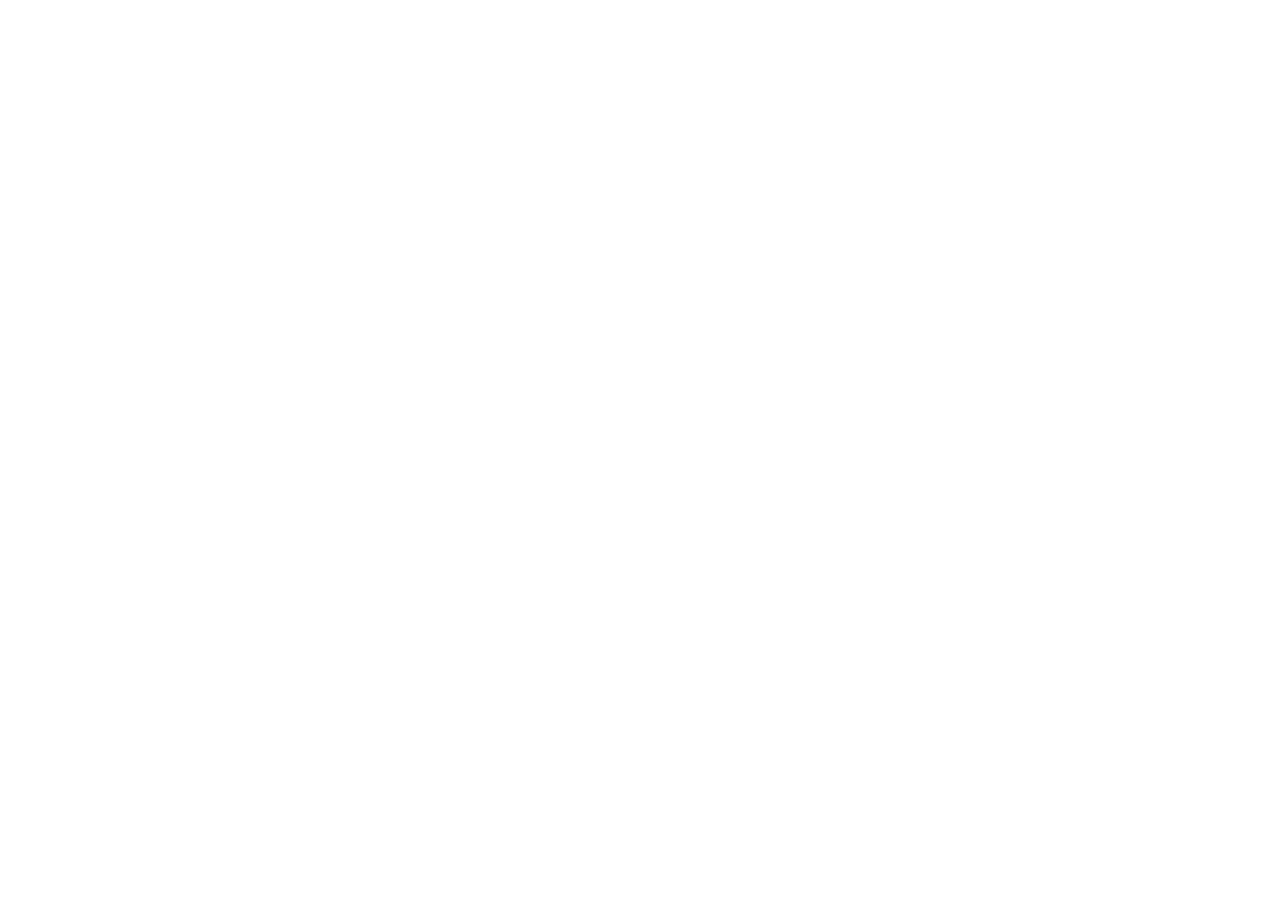
==== Omega/ITI.S4.PI.Omega/ITI.S4.PI.Omega/index.html @ 31a81161 "FB Login sa mere" ====
﻿<!DOCTYPE html>
<html>
<head>
    <meta http-equiv="Content-Type" content="text/html; charset=utf-8" />
    <title></title>
    <meta charset="utf-8" />
</head>
<body>
    <script>
  // This is called with the results from from FB.getLoginStatus().
  function statusChangeCallback(response) {
    console.log('statusChangeCallback');
    console.log(response);
    // The response object is returned with a status field that lets the
    // app know the current login status of the person.
    // Full docs on the response object can be found in the documentation
    // for FB.getLoginStatus().
    if (response.status === 'connected') {
      // Logged into your app and Facebook.
      testAPI();
    } else if (response.status === 'not_authorized') {
      // The person is logged into Facebook, but not your app.
      document.getElementById('status').innerHTML = 'Please log ' +
        'into this app.';
    } else {
      // The person is not logged into Facebook, so we're not sure if
      // they are logged into this app or not.
      document.getElementById('status').innerHTML = 'Please log ' +
        'into Facebook.';
    }
  }

  // This function is called when someone finishes with the Login
  // Button.  See the onlogin handler attached to it in the sample
  // code below.
  function checkLoginState() {
    FB.getLoginStatus(function(response) {
      statusChangeCallback(response);
    });
  }

  window.fbAsyncInit = function() {
  FB.init({
    appId      : '263290184003311',
    cookie     : true,  // enable cookies to allow the server to access
                        // the session
    xfbml      : true,  // parse social plugins on this page
    version    : 'v2.5' // use graph api version 2.5
  });

  // Now that we've initialized the JavaScript SDK, we call
  // FB.getLoginStatus().  This function gets the state of the
  // person visiting this page and can return one of three states to
  // the callback you provide.  They can be:
  //
  // 1. Logged into your app ('connected')
  // 2. Logged into Facebook, but not your app ('not_authorized')
  // 3. Not logged into Facebook and can't tell if they are logged into
  //    your app or not.
  //
  // These three cases are handled in the callback function.

  FB.getLoginStatus(function(response) {
    statusChangeCallback(response);
  });

  };

  // Load the SDK asynchronously
  (function(d, s, id) {
    var js, fjs = d.getElementsByTagName(s)[0];
    if (d.getElementById(id)) return;
    js = d.createElement(s); js.id = id;
    js.src = "//connect.facebook.net/en_US/sdk.js";
    fjs.parentNode.insertBefore(js, fjs);
  }(document, 'script', 'facebook-jssdk'));

  // Here we run a very simple test of the Graph API after login is
  // successful.  See statusChangeCallback() for when this call is made.
  function testAPI() {
    console.log('Welcome!  Fetching your information.... ');
    FB.api('/me', function(response) {
      console.log('Successful login for: ' + response.name);
      document.getElementById('status').innerHTML =
        'Thanks for logging in, ' + response.name + '!';
    });
  }
    </script>

    <!--
      Below we include the Login Button social plugin. This button uses
      the JavaScript SDK to present a graphical Login button that triggers
      the FB.login() function when clicked.
    -->

    <fb:login-button scope="public_profile,email" onlogin="checkLoginState();">
    </fb:login-button>

    <div id="status">
    </div>
</body>
</html>
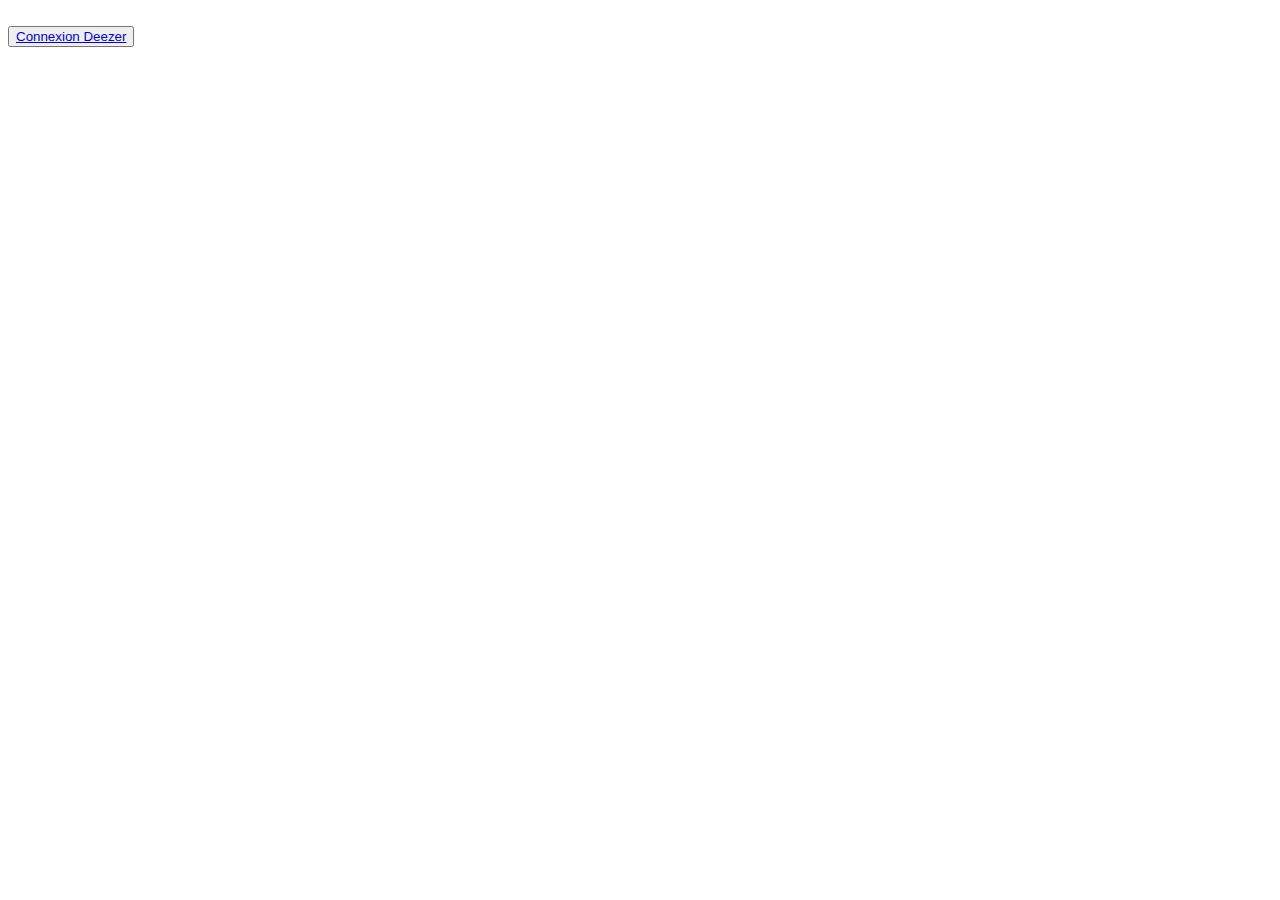
==== commit fb3cf625: "Add DeezerConnection" ====
--- a/Omega/ITI.S4.PI.Omega/ITI.S4.PI.Omega/index.html
+++ b/Omega/ITI.S4.PI.Omega/ITI.S4.PI.Omega/index.html
@@ -95,8 +95,11 @@
 
     <fb:login-button scope="public_profile,email" onlogin="checkLoginState();">
     </fb:login-button>
-
+    
     <div id="status">
     </div>
+
+    </br>
+    <button><a href="DeezerConnection.html"> Connexion Deezer</a></button>
 </body>
 </html>
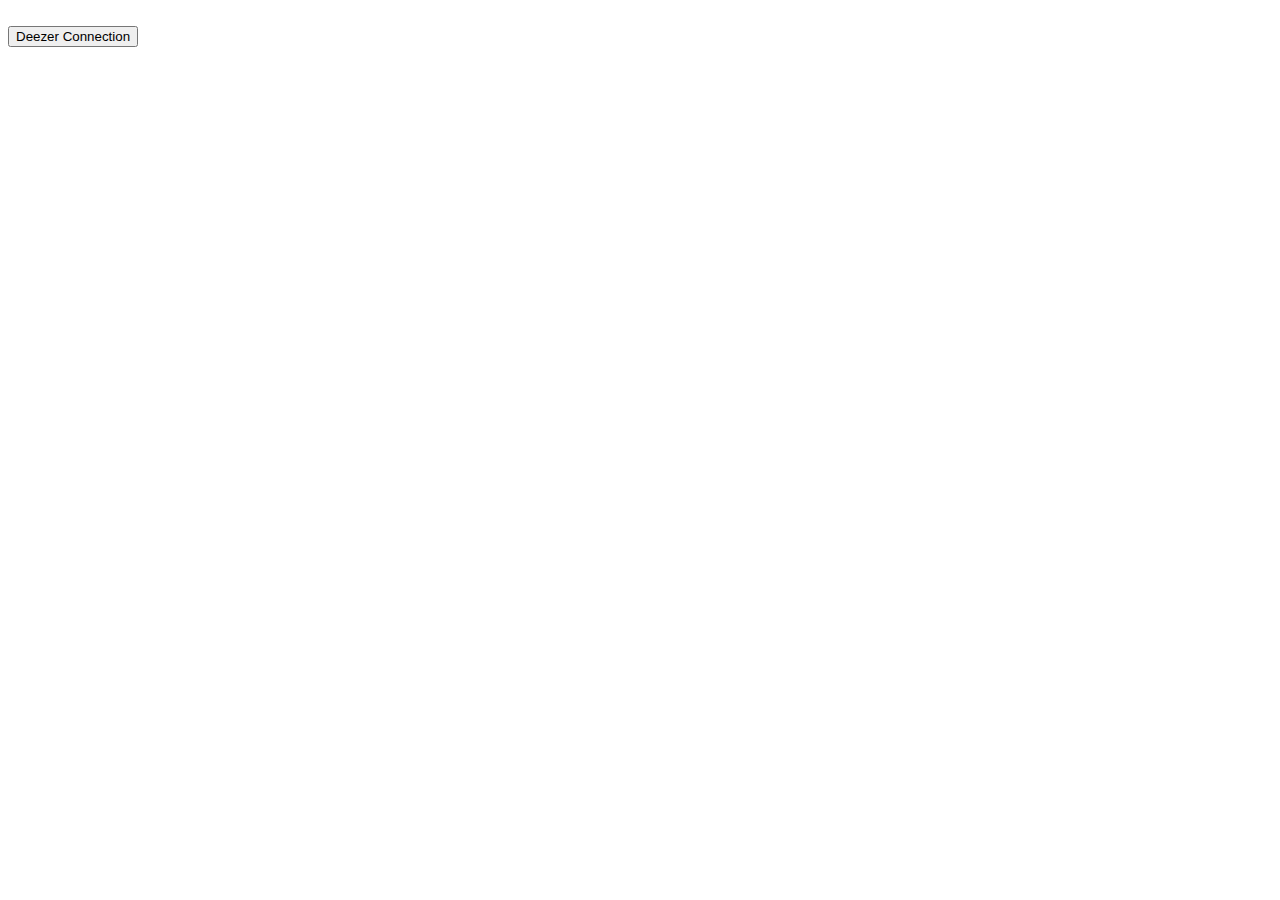
==== commit 60b69a91: "Add DeezerConnection on index.html" ====
--- a/Omega/ITI.S4.PI.Omega/ITI.S4.PI.Omega/index.html
+++ b/Omega/ITI.S4.PI.Omega/ITI.S4.PI.Omega/index.html
@@ -1,105 +1,134 @@
-﻿<!DOCTYPE html>
-<html>
-<head>
-    <meta http-equiv="Content-Type" content="text/html; charset=utf-8" />
-    <title></title>
-    <meta charset="utf-8" />
-</head>
-<body>
-    <script>
-  // This is called with the results from from FB.getLoginStatus().
-  function statusChangeCallback(response) {
-    console.log('statusChangeCallback');
-    console.log(response);
-    // The response object is returned with a status field that lets the
-    // app know the current login status of the person.
-    // Full docs on the response object can be found in the documentation
-    // for FB.getLoginStatus().
-    if (response.status === 'connected') {
-      // Logged into your app and Facebook.
-      testAPI();
-    } else if (response.status === 'not_authorized') {
-      // The person is logged into Facebook, but not your app.
-      document.getElementById('status').innerHTML = 'Please log ' +
-        'into this app.';
-    } else {
-      // The person is not logged into Facebook, so we're not sure if
-      // they are logged into this app or not.
-      document.getElementById('status').innerHTML = 'Please log ' +
-        'into Facebook.';
-    }
-  }
-
-  // This function is called when someone finishes with the Login
-  // Button.  See the onlogin handler attached to it in the sample
-  // code below.
-  function checkLoginState() {
-    FB.getLoginStatus(function(response) {
-      statusChangeCallback(response);
-    });
-  }
-
-  window.fbAsyncInit = function() {
-  FB.init({
-    appId      : '263290184003311',
-    cookie     : true,  // enable cookies to allow the server to access
-                        // the session
-    xfbml      : true,  // parse social plugins on this page
-    version    : 'v2.5' // use graph api version 2.5
-  });
-
-  // Now that we've initialized the JavaScript SDK, we call
-  // FB.getLoginStatus().  This function gets the state of the
-  // person visiting this page and can return one of three states to
-  // the callback you provide.  They can be:
-  //
-  // 1. Logged into your app ('connected')
-  // 2. Logged into Facebook, but not your app ('not_authorized')
-  // 3. Not logged into Facebook and can't tell if they are logged into
-  //    your app or not.
-  //
-  // These three cases are handled in the callback function.
-
-  FB.getLoginStatus(function(response) {
-    statusChangeCallback(response);
-  });
-
-  };
-
-  // Load the SDK asynchronously
-  (function(d, s, id) {
-    var js, fjs = d.getElementsByTagName(s)[0];
-    if (d.getElementById(id)) return;
-    js = d.createElement(s); js.id = id;
-    js.src = "//connect.facebook.net/en_US/sdk.js";
-    fjs.parentNode.insertBefore(js, fjs);
-  }(document, 'script', 'facebook-jssdk'));
-
-  // Here we run a very simple test of the Graph API after login is
-  // successful.  See statusChangeCallback() for when this call is made.
-  function testAPI() {
-    console.log('Welcome!  Fetching your information.... ');
-    FB.api('/me', function(response) {
-      console.log('Successful login for: ' + response.name);
-      document.getElementById('status').innerHTML =
-        'Thanks for logging in, ' + response.name + '!';
-    });
-  }
-    </script>
-
-    <!--
-      Below we include the Login Button social plugin. This button uses
-      the JavaScript SDK to present a graphical Login button that triggers
-      the FB.login() function when clicked.
-    -->
-
-    <fb:login-button scope="public_profile,email" onlogin="checkLoginState();">
-    </fb:login-button>
-    
-    <div id="status">
-    </div>
-
-    </br>
-    <button><a href="DeezerConnection.html"> Connexion Deezer</a></button>
-</body>
-</html>
+﻿<!DOCTYPE html>
+<html>
+<head>
+    <meta http-equiv="Content-Type" content="text/html; charset=utf-8" />
+    <title></title>
+    <meta charset="utf-8" />
+</head>
+<body>
+
+    <!--FaceBook Connection-->
+    <script>
+  // This is called with the results from from FB.getLoginStatus().
+  function statusChangeCallback(response) {
+    console.log('statusChangeCallback');
+    console.log(response);
+    // The response object is returned with a status field that lets the
+    // app know the current login status of the person.
+    // Full docs on the response object can be found in the documentation
+    // for FB.getLoginStatus().
+    if (response.status === 'connected') {
+      // Logged into your app and Facebook.
+      testAPI();
+    } else if (response.status === 'not_authorized') {
+      // The person is logged into Facebook, but not your app.
+      document.getElementById('status').innerHTML = 'Please log ' +
+        'into this app.';
+    } else {
+      // The person is not logged into Facebook, so we're not sure if
+      // they are logged into this app or not.
+      document.getElementById('status').innerHTML = 'Please log ' +
+        'into Facebook.';
+    }
+  }
+
+  // This function is called when someone finishes with the Login
+  // Button.  See the onlogin handler attached to it in the sample
+  // code below.
+  function checkLoginState() {
+    FB.getLoginStatus(function(response) {
+      statusChangeCallback(response);
+    });
+  }
+
+  window.fbAsyncInit = function() {
+  FB.init({
+    appId      : '263290184003311',
+    cookie     : true,  // enable cookies to allow the server to access
+                        // the session
+    xfbml      : true,  // parse social plugins on this page
+    version    : 'v2.5' // use graph api version 2.5
+  });
+
+  // Now that we've initialized the JavaScript SDK, we call
+  // FB.getLoginStatus().  This function gets the state of the
+  // person visiting this page and can return one of three states to
+  // the callback you provide.  They can be:
+  //
+  // 1. Logged into your app ('connected')
+  // 2. Logged into Facebook, but not your app ('not_authorized')
+  // 3. Not logged into Facebook and can't tell if they are logged into
+  //    your app or not.
+  //
+  // These three cases are handled in the callback function.
+
+  FB.getLoginStatus(function(response) {
+    statusChangeCallback(response);
+  });
+
+  };
+
+  // Load the SDK asynchronously
+  (function(d, s, id) {
+    var js, fjs = d.getElementsByTagName(s)[0];
+    if (d.getElementById(id)) return;
+    js = d.createElement(s); js.id = id;
+    js.src = "//connect.facebook.net/en_US/sdk.js";
+    fjs.parentNode.insertBefore(js, fjs);
+  }(document, 'script', 'facebook-jssdk'));
+
+  // Here we run a very simple test of the Graph API after login is
+  // successful.  See statusChangeCallback() for when this call is made.
+  function testAPI() {
+    console.log('Welcome!  Fetching your information.... ');
+    FB.api('/me', function(response) {
+      console.log('Successful login for: ' + response.name);
+      document.getElementById('status').innerHTML =
+        'Thanks for logging in, ' + response.name + '!';
+    });
+  }
+    </script>
+
+    <!--
+      Below we include the Login Button social plugin. This button uses
+      the JavaScript SDK to present a graphical Login button that triggers
+      the FB.login() function when clicked.
+    -->
+
+    <fb:login-button scope="public_profile,email" onlogin="checkLoginState();">
+    </fb:login-button>
+    
+    <div id="status">
+    </div>
+
+  <!--Deezer Connection-->
+    <br />
+    <button onclick="dzConnection()">Deezer Connection</button>
+
+    <script src="http://cdn-files.deezer.com/js/min/dz.js"></script>
+    <script src="https://e-cdns-files.dzcdn.net/js/min/dz.js"></script>
+
+    <div id="dz-root"></div>
+
+    <script>
+    function dzConnection(){
+	DZ.init({
+		appId  : '176241',
+		channelUrl: 'http://localhost:4014/index.html'
+	});
+
+DZ.login(function (response) {
+    if (response.authResponse) {
+        DZ.api('/user/me', function (response) {
+            alert('Good to see you, ' + response.name + '.');
+        });
+    } else {
+        alert('User cancelled login or did not fully authorize.');
+    }
+}, { perms: 'basic_access,email' });
+    }
+    </script>
+
+
+</body>
+</html>
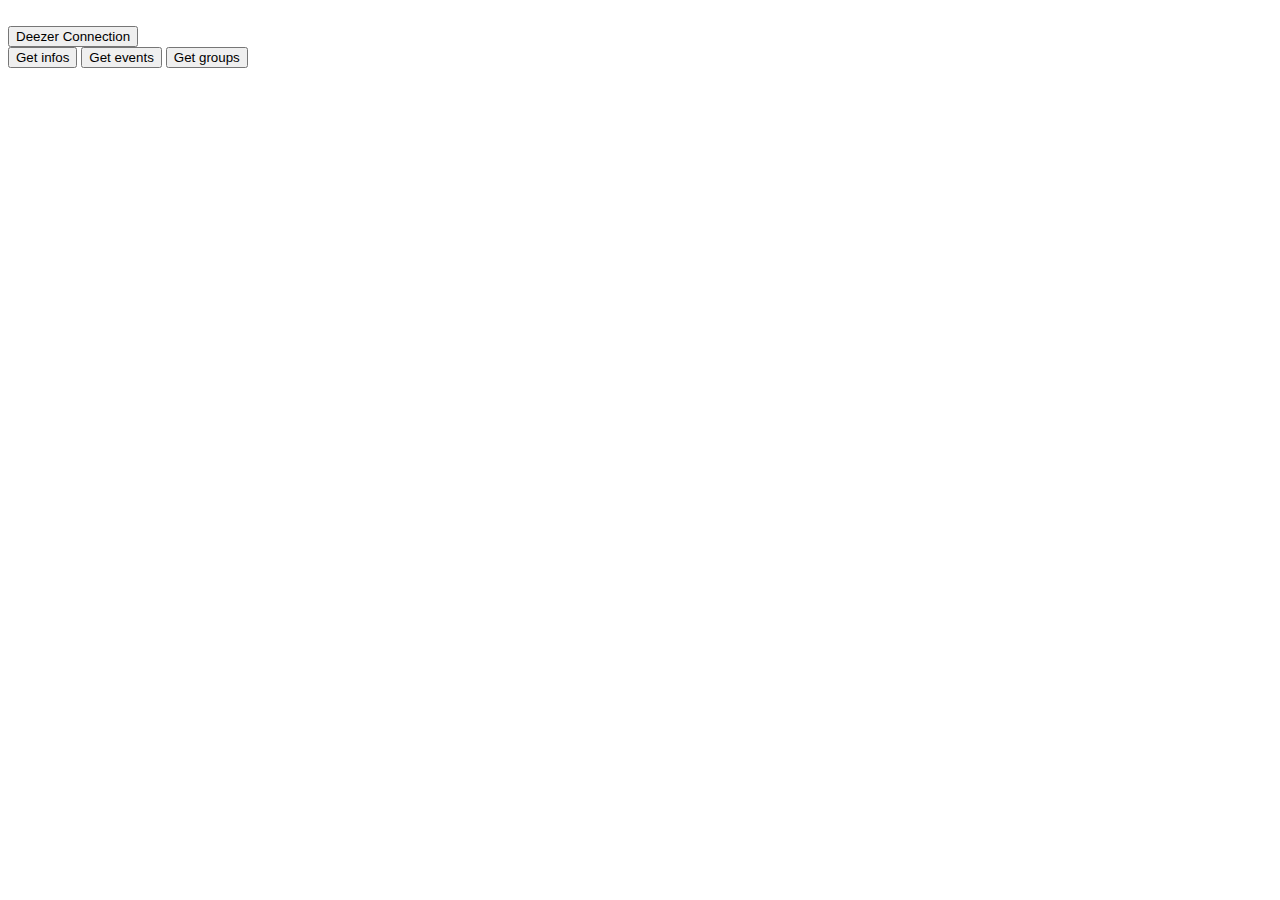
==== commit ce2808af: "Proper blank page with some features we need :" ====
--- a/Omega/ITI.S4.PI.Omega/ITI.S4.PI.Omega/index.html
+++ b/Omega/ITI.S4.PI.Omega/ITI.S4.PI.Omega/index.html
@@ -4,129 +4,166 @@
     <meta http-equiv="Content-Type" content="text/html; charset=utf-8" />
     <title></title>
     <meta charset="utf-8" />
+    <script src="http://cdn-files.deezer.com/js/min/dz.js"></script>
+    <script src="https://e-cdns-files.dzcdn.net/js/min/dz.js"></script>
 </head>
 <body>
 
+    <!-- Initializing SDK -->
+    <script>
+        window.fbAsyncInit = function () {
+            FB.init({
+                appId: '263290184003311',
+                xfbml: true,
+                version: 'v2.5'
+            });
+        };
+
+        (function (d, s, id) {
+            var js, fjs = d.getElementsByTagName(s)[0];
+            if (d.getElementById(id)) { return; }
+            js = d.createElement(s); js.id = id;
+            js.src = "//connect.facebook.net/en_US/sdk.js";
+            fjs.parentNode.insertBefore(js, fjs);
+        }(document, 'script', 'facebook-jssdk'));
+    </script>
+
     <!--FaceBook Connection-->
     <script>
-  // This is called with the results from from FB.getLoginStatus().
-  function statusChangeCallback(response) {
-    console.log('statusChangeCallback');
-    console.log(response);
-    // The response object is returned with a status field that lets the
-    // app know the current login status of the person.
-    // Full docs on the response object can be found in the documentation
-    // for FB.getLoginStatus().
-    if (response.status === 'connected') {
-      // Logged into your app and Facebook.
-      testAPI();
-    } else if (response.status === 'not_authorized') {
-      // The person is logged into Facebook, but not your app.
-      document.getElementById('status').innerHTML = 'Please log ' +
-        'into this app.';
-    } else {
-      // The person is not logged into Facebook, so we're not sure if
-      // they are logged into this app or not.
-      document.getElementById('status').innerHTML = 'Please log ' +
-        'into Facebook.';
-    }
-  }
+        function statusChangeCallback(response) {
+            console.log('statusChangeCallback');
+            console.log(response);
+            if (response.status === 'connected') {
+                testAPI();
+            } else if (response.status === 'not_authorized') {
+                document.getElementById('status').innerHTML = 'Please log ' +
+                  'into this app.';
+            } else {
+                document.getElementById('status').innerHTML = 'Please log ' +
+                  'into Facebook.';
+            }
+        }
 
-  // This function is called when someone finishes with the Login
-  // Button.  See the onlogin handler attached to it in the sample
-  // code below.
-  function checkLoginState() {
-    FB.getLoginStatus(function(response) {
-      statusChangeCallback(response);
-    });
-  }
+        function checkLoginState() {
+            FB.getLoginStatus(function (response) {
+                statusChangeCallback(response);
+            });
+        }
 
-  window.fbAsyncInit = function() {
-  FB.init({
-    appId      : '263290184003311',
-    cookie     : true,  // enable cookies to allow the server to access
-                        // the session
-    xfbml      : true,  // parse social plugins on this page
-    version    : 'v2.5' // use graph api version 2.5
-  });
+        window.fbAsyncInit = function () {
+            FB.init({
+                appId: '263290184003311',
+                cookie: true,
+                xfbml: true,
+                version: 'v2.5'
+            });
 
-  // Now that we've initialized the JavaScript SDK, we call
-  // FB.getLoginStatus().  This function gets the state of the
-  // person visiting this page and can return one of three states to
-  // the callback you provide.  They can be:
-  //
-  // 1. Logged into your app ('connected')
-  // 2. Logged into Facebook, but not your app ('not_authorized')
-  // 3. Not logged into Facebook and can't tell if they are logged into
-  //    your app or not.
-  //
-  // These three cases are handled in the callback function.
 
-  FB.getLoginStatus(function(response) {
-    statusChangeCallback(response);
-  });
+            FB.getLoginStatus(function (response) {
+                statusChangeCallback(response);
+            });
 
-  };
+        };
 
-  // Load the SDK asynchronously
-  (function(d, s, id) {
-    var js, fjs = d.getElementsByTagName(s)[0];
-    if (d.getElementById(id)) return;
-    js = d.createElement(s); js.id = id;
-    js.src = "//connect.facebook.net/en_US/sdk.js";
-    fjs.parentNode.insertBefore(js, fjs);
-  }(document, 'script', 'facebook-jssdk'));
+        (function (d, s, id) {
+            var js, fjs = d.getElementsByTagName(s)[0];
+            if (d.getElementById(id)) return;
+            js = d.createElement(s); js.id = id;
+            js.src = "//connect.facebook.net/en_US/sdk.js";
+            fjs.parentNode.insertBefore(js, fjs);
+        }(document, 'script', 'facebook-jssdk'));
 
-  // Here we run a very simple test of the Graph API after login is
-  // successful.  See statusChangeCallback() for when this call is made.
-  function testAPI() {
-    console.log('Welcome!  Fetching your information.... ');
-    FB.api('/me', function(response) {
-      console.log('Successful login for: ' + response.name);
-      document.getElementById('status').innerHTML =
-        'Thanks for logging in, ' + response.name + '!';
-    });
-  }
+        function testAPI() {
+            console.log('Welcome!  Fetching your information.... ');
+            FB.api('/me', function (response) {
+                console.log('Successful login for: ' + response.name);
+                document.getElementById('status').innerHTML =
+                  'Thanks for logging in, ' + response.name + '!';
+            });
+        }
     </script>
 
-    <!--
-      Below we include the Login Button social plugin. This button uses
-      the JavaScript SDK to present a graphical Login button that triggers
-      the FB.login() function when clicked.
-    -->
+
+    <!--Deezer Connection-->
+    <br />
+    <div id="dz-root"></div>
+    <script>
+        function dzConnection() {
+            DZ.init({
+                appId: '176241',
+                channelUrl: 'http://localhost:4014/index.html'
+            });
+
+            DZ.login(function (response) {
+                if (response.authResponse) {
+                    DZ.api('/user/me', function (response) {
+                        alert('Good to see you, ' + response.name + '.');
+                    });
+                } else {
+                    alert('User cancelled login or did not fully authorize.');
+                }
+            }, { perms: 'basic_access,email' });
+        }
+    </script>
 
     <fb:login-button scope="public_profile,email" onlogin="checkLoginState();">
     </fb:login-button>
-    
+    <button onclick="dzConnection()">Deezer Connection</button><br />
+    <button onclick="getInfo()">Get infos</button>
+    <button onclick="getEvents()">Get events</button>
+    <button onclick="getGroups()">Get groups</button>
+
     <div id="status">
     </div>
-
-  <!--Deezer Connection-->
-    <br />
-    <button onclick="dzConnection()">Deezer Connection</button>
-
-    <script src="http://cdn-files.deezer.com/js/min/dz.js"></script>
-    <script src="https://e-cdns-files.dzcdn.net/js/min/dz.js"></script>
-
-    <div id="dz-root"></div>
+    <div id="test">
+    </div>
 
     <script>
-    function dzConnection(){
-	DZ.init({
-		appId  : '176241',
-		channelUrl: 'http://localhost:4014/index.html'
-	});
+        //Fonction pour recuperer une info sur un user
+        function getInfo() {
+            FB.api('/me', 'GET', { fields: 'name' }, function (response) {
+                document.getElementById('status').innerHTML = response.name;
+            });
+        }
 
-DZ.login(function (response) {
-    if (response.authResponse) {
-        DZ.api('/user/me', function (response) {
-            alert('Good to see you, ' + response.name + '.');
-        });
-    } else {
-        alert('User cancelled login or did not fully authorize.');
-    }
-}, { perms: 'basic_access,email' });
-    }
+        Object.size = function (obj) {
+            var size = 0, key;
+            for (key in obj) {
+                if (obj.hasOwnProperty(key)) size++;
+            }
+            return size;
+        };
+
+
+        function getEvents() {
+            var eventList = [];
+            FB.api('/me/events', function (response) {
+                var size = Object.size(response.data);
+                for (i = 0; i < size; i++) {
+                    eventList.push(response.data[i].name);
+                    //document.getElementById('status').innerHTML = response.data[i].name;
+                }
+
+                document.getElementById('status').innerHTML = eventList.join()+"<br>";
+                document.getElementById('test').innerHTML = size;
+                
+            });
+        }
+
+        function getGroups() {
+            var groupList = [];
+            FB.api('/me/groups', function (response) {
+                var size = Object.size(response.data);
+                for (i = 0; i < size; i++) {
+                    groupList.push(response.data[i].name);
+                    //document.getElementById('status').innerHTML = response.data[i].name;
+                }
+
+                document.getElementById('status').innerHTML = groupList.join() + "<br>";
+                document.getElementById('test').innerHTML = size;
+
+            });
+        }
     </script>
 
 
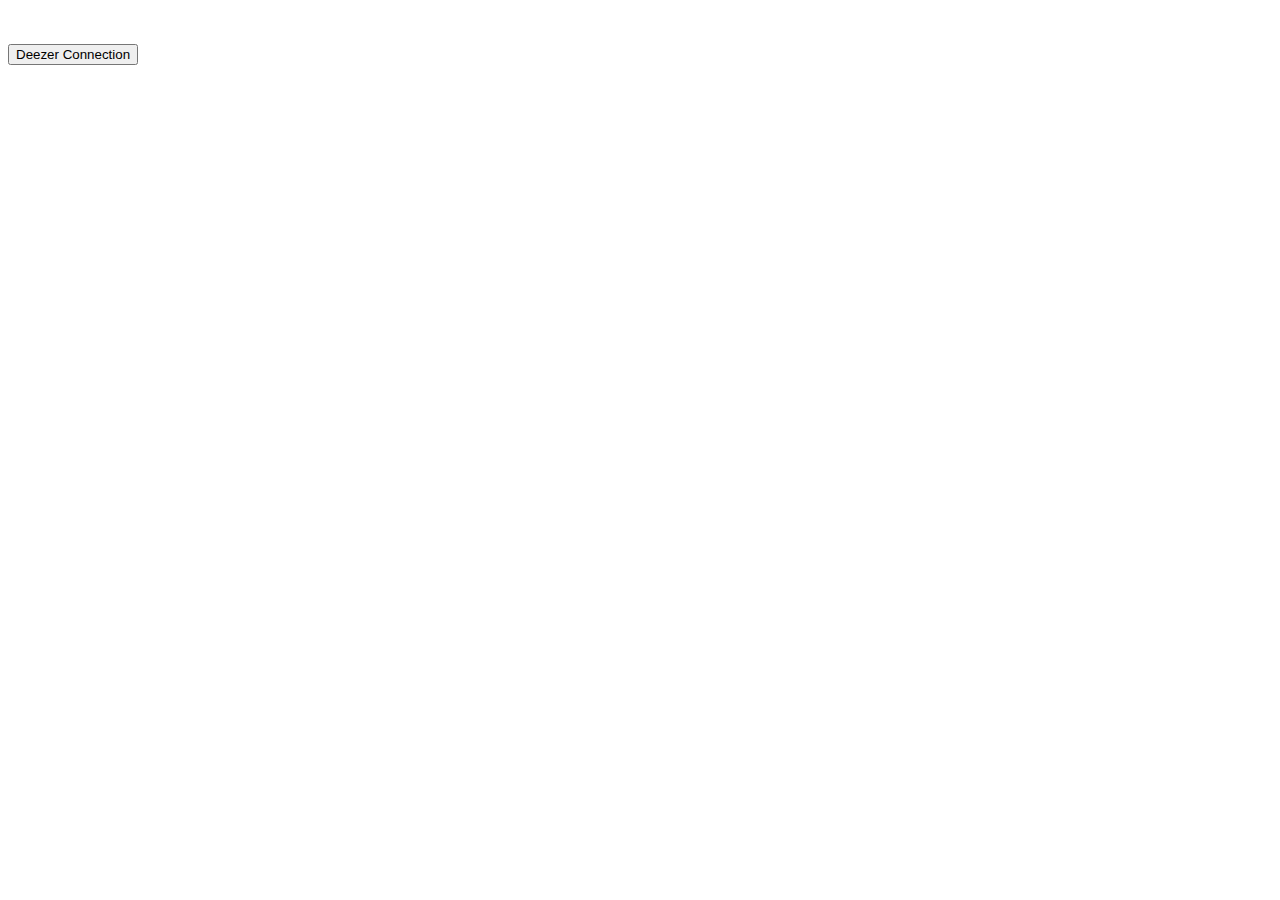
==== commit a8ef9baa: "Changes more User functional" ====
--- a/Omega/ITI.S4.PI.Omega/ITI.S4.PI.Omega/index.html
+++ b/Omega/ITI.S4.PI.Omega/ITI.S4.PI.Omega/index.html
@@ -8,6 +8,10 @@
     <script src="https://e-cdns-files.dzcdn.net/js/min/dz.js"></script>
 </head>
 <body>
+
+
+    <div id="status">
+    </div>
 
     <!-- Initializing SDK -->
     <script>
@@ -35,11 +39,15 @@
             console.log(response);
             if (response.status === 'connected') {
                 testAPI();
+                document.getElementById('fbGetInfo').style.display = 'block'
+                document.getElementById('fbGetEvents').style.display = 'block'
+                document.getElementById('fbGetGroups').style.display = 'block'
+                document.getElementById('fbLoginButton').style.display = 'none'
             } else if (response.status === 'not_authorized') {
                 document.getElementById('status').innerHTML = 'Please log ' +
                   'into this app.';
             } else {
-                document.getElementById('status').innerHTML = 'Please log ' +
+                document.getElementById('status').innerHTML = 'Please first log ' +
                   'into Facebook.';
             }
         }
@@ -97,7 +105,10 @@
             DZ.login(function (response) {
                 if (response.authResponse) {
                     DZ.api('/user/me', function (response) {
-                        alert('Good to see you, ' + response.name + '.');
+                        document.getElementById('status').innerHTML =
+                  'You are now log on Deezer, ' + response.name + '!';
+                        document.getElementById('dzLoginButton').style.display = 'none'
+
                     });
                 } else {
                     alert('User cancelled login or did not fully authorize.');
@@ -105,16 +116,21 @@
             }, { perms: 'basic_access,email' });
         }
     </script>
+   
+     
+    <fb:login-button id="fbLoginButton" style="display:block" onclick="fbButton" scope="public_profile,email" onlogin="checkLoginState();">
+    </fb:login-button>
+    <br/><button  id=dzLoginButton onclick="dzConnection()" >Deezer Connection</button><br/><br />
+        <button id=fbGetInfo style ="display:none" onclick="getInfo()">Get infos</button><br />  
+        <button id=fbGetEvents style ="display:none" onclick="getEvents()">Get events</button><br />
+        <button id=fbGetGroups style ="display:none" onclick="getGroups()">Get groups</button>
 
-    <fb:login-button scope="public_profile,email" onlogin="checkLoginState();">
-    </fb:login-button>
-    <button onclick="dzConnection()">Deezer Connection</button><br />
-    <button onclick="getInfo()">Get infos</button>
-    <button onclick="getEvents()">Get events</button>
-    <button onclick="getGroups()">Get groups</button>
 
-    <div id="status">
-    </div>
+
+
+
+  
+
     <div id="test">
     </div>
 
